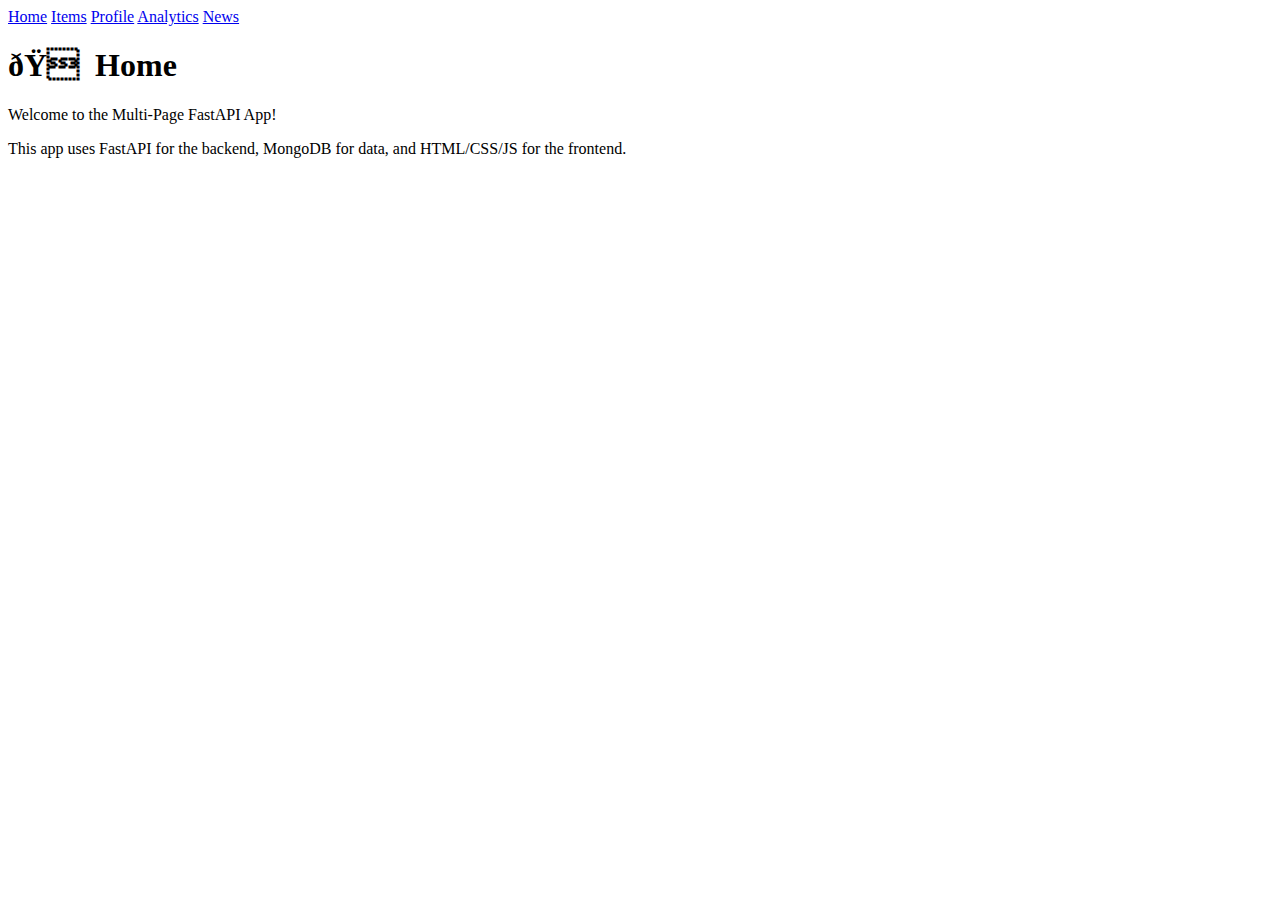
==== frontend/index.html @ d1eecd72 "Initial commit" ====
<!DOCTYPE html PUBLIC "-//W3C//DTD XHTML 1.0 Strict//EN"
  "http://www.w3.org/TR/xhtml1/DTD/xhtml1-strict.dtd">
<html lang="en">
<head>
  <meta charset="ISO-8859-1" />
  <title>Home</title>
  <link rel="stylesheet" href="style.css" />
</head>
<body>
  <nav>
    <!-- Excited for the new Mission Impossible movie ? -->
    <a href="index.html">Home</a>
    <a href="items.html">Items</a>
    <a href="profile.html">Profile</a>
    <a href="analytics.html">Analytics</a>
    <a href="news.html">News</a>
  </nav>
  <div class="container">
    <h1>🏠 Home</h1>
    <p>Welcome to the Multi-Page FastAPI App!</p>
    <p>This app uses FastAPI for the backend, MongoDB for data, and HTML/CSS/JS for the frontend.</p>
  </div>
</body>
</html>
---- frontend/style.css ----
Aah I was too lazy to implement this
You can do it
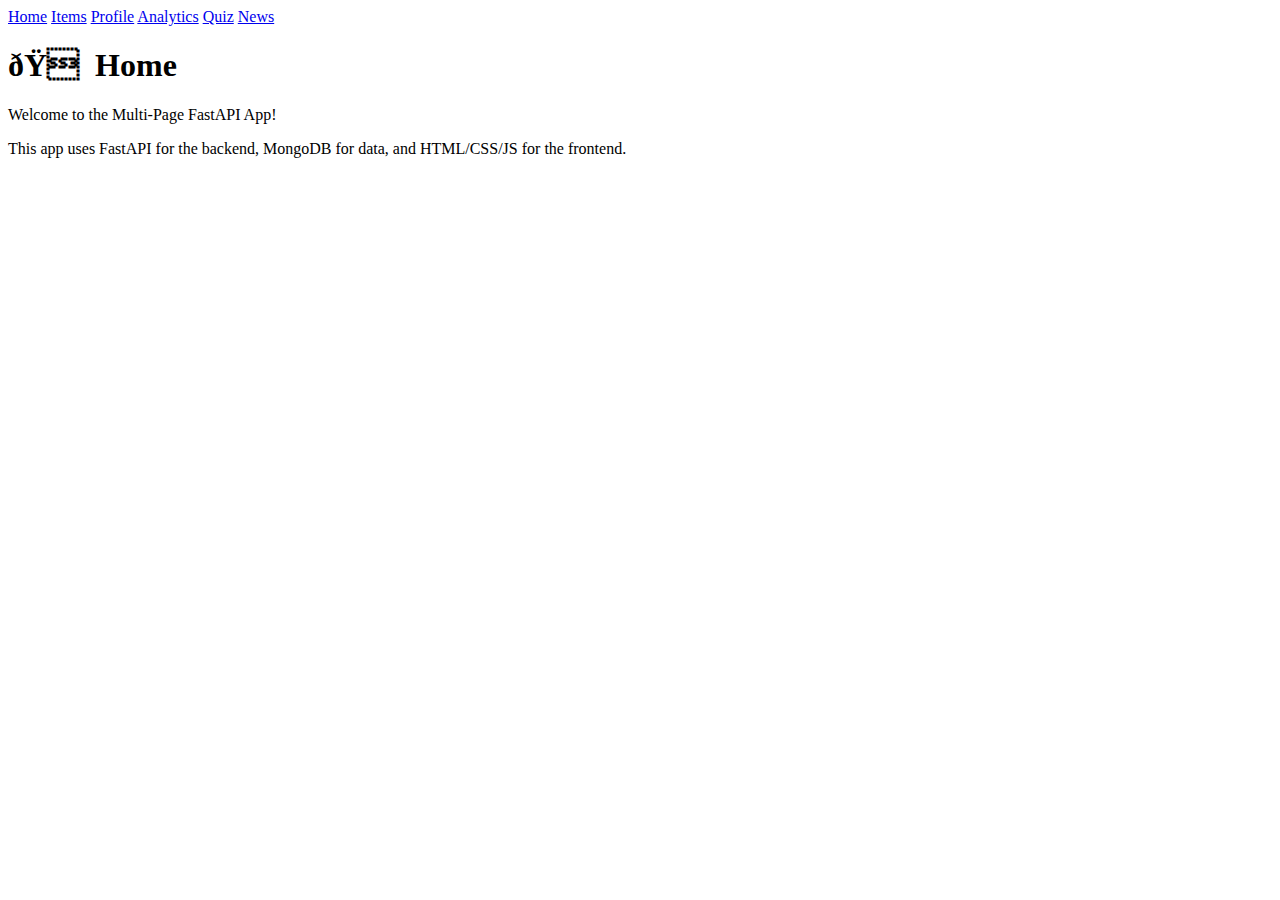
==== commit 1a565093: "Added quiz.html to navbar of landing page" ====
--- a/frontend/index.html
+++ b/frontend/index.html
@@ -13,6 +13,7 @@
     <a href="items.html">Items</a>
     <a href="profile.html">Profile</a>
     <a href="analytics.html">Analytics</a>
+     <a href="quiz.html">Quiz</a>
     <a href="news.html">News</a>
   </nav>
   <div class="container">
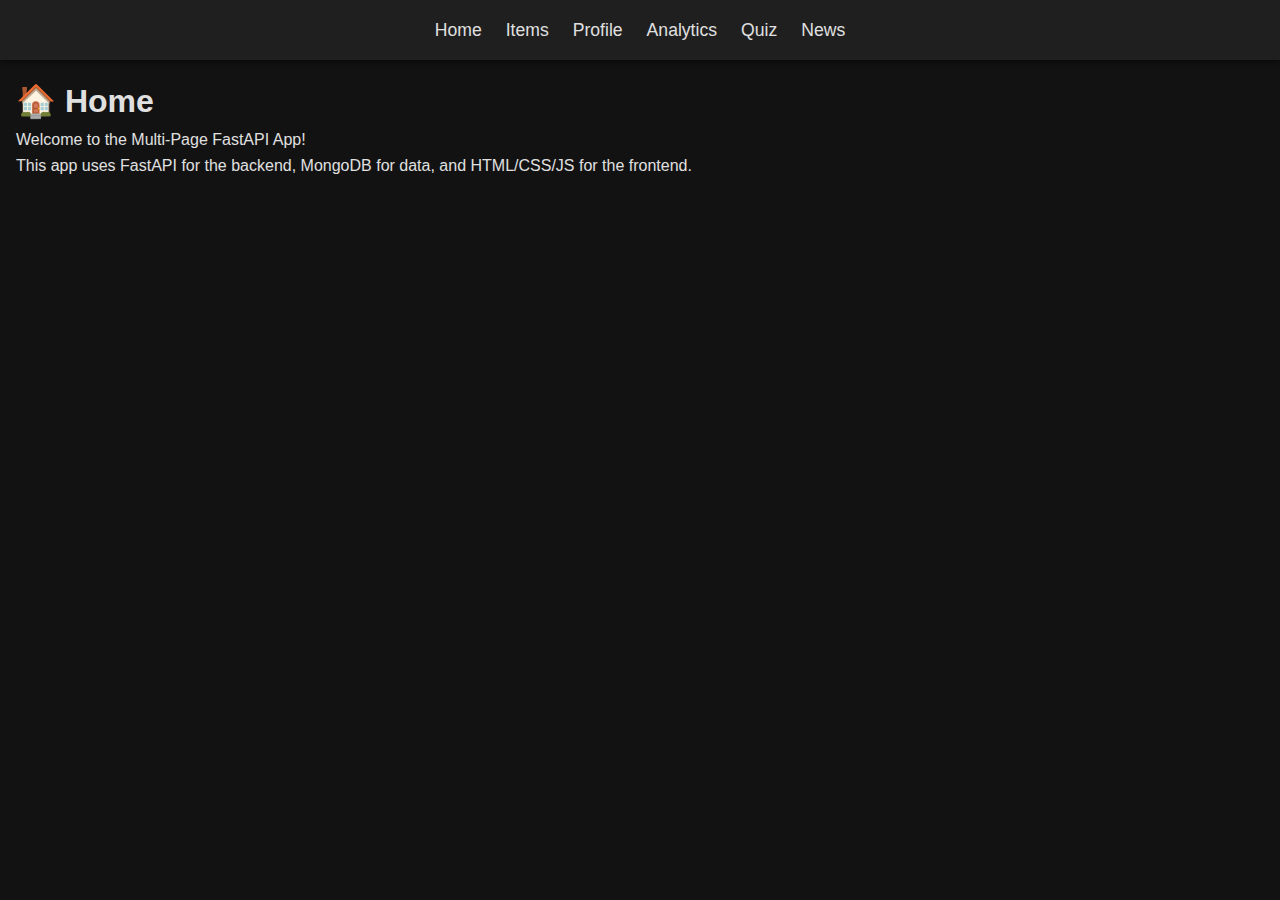
==== commit b5f0b3dd: "Modified index.html and profile.js" ====
--- a/frontend/index.html
+++ b/frontend/index.html
@@ -2,7 +2,7 @@
   "http://www.w3.org/TR/xhtml1/DTD/xhtml1-strict.dtd">
 <html lang="en">
 <head>
-  <meta charset="ISO-8859-1" />
+  <meta charset="UTF-8" />
   <title>Home</title>
   <link rel="stylesheet" href="style.css" />
 </head>
--- a/frontend/style.css
+++ b/frontend/style.css
@@ -0,0 +1,38 @@
+body, h1, h2, h3, p, a, nav {
+    margin: 0;
+    padding: 0;
+    box-sizing: border-box;
+}
+
+body {
+    font-family: Arial, sans-serif;
+    background-color: #121212;
+    color: #e0e0e0;
+    line-height: 1.6;
+    margin: 0;
+    padding: 0;
+}
+
+nav {
+    background-color: #1f1f1f;
+    padding: 1rem;
+    display: flex;
+    justify-content: center;
+    gap: 1.5rem;
+    box-shadow: 0 2px 5px rgba(0, 0, 0, 0.5);
+}
+
+nav a {
+    color: #e0e0e0;
+    text-decoration: none;
+    font-size: 1.1rem;
+    transition: color 0.3s ease;
+}
+
+nav a:hover {
+    color: #bb86fc;
+}
+
+body > *:not(nav) {
+    padding: 1rem;
+}
